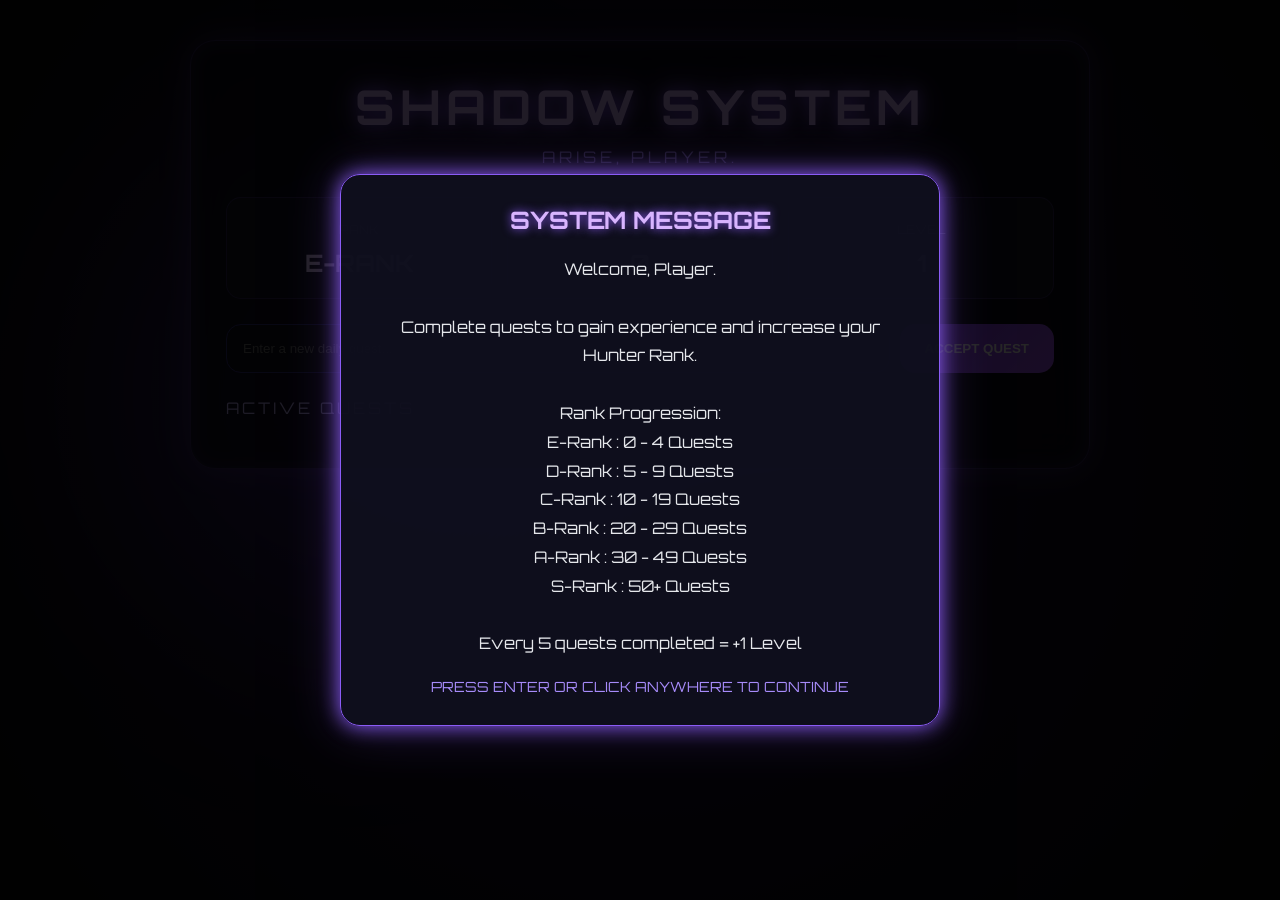
==== index.html @ d4f6214d "Rename Untitled-2.html to index.html" ====
<!DOCTYPE html>
<html lang="en">
<head>
    <meta charset="UTF-8">
    <meta name="viewport" content="width=device-width, initial-scale=1.0">
    <title>SHADOW SYSTEM</title>
    <link rel="stylesheet" href="style1.css">
</head>
<body>

    <div class="aura"></div>

    <div class="system-window">

        <div class="system-header">
            <h1>SHADOW SYSTEM</h1>
            <p>ARISE, PLAYER.</p>
        </div>

        <div class="player-panel">

            <div class="stat-card">
                <span>RANK</span>
                <h2 id="rank">E-RANK</h2>
            </div>

            <div class="stat-card">
                <span>CLEARED QUESTS</span>
                <h2 id="count">0</h2>
            </div>

            <div class="stat-card">
                <span>LEVEL</span>
                <h2 id="level">1</h2>
            </div>

        </div>

        <div class="quest-input">

            <input
                type="text"
                id="input"
                placeholder="Enter a new daily quest..."
            >

            <button onclick="addQuest()">
                ACCEPT QUEST
            </button>

        </div>

        <div class="quest-title">
            ACTIVE QUESTS
        </div>

        <ul id="list"></ul>

    </div>
<div id="systemPopup" class="system-popup">

    <div class="popup-box">

        <h2>SYSTEM MESSAGE</h2>

        <p>
            Welcome, Player.

            <br><br>

            Complete quests to gain experience and increase your Hunter Rank.

            <br><br>

            Rank Progression:

            <br>E-Rank : 0 - 4 Quests
            <br>D-Rank : 5 - 9 Quests
            <br>C-Rank : 10 - 19 Quests
            <br>B-Rank : 20 - 29 Quests
            <br>A-Rank : 30 - 49 Quests
            <br>S-Rank : 50+ Quests

            <br><br>

            Every 5 quests completed = +1 Level
        </p>

        <div class="close-text">
            PRESS ENTER OR CLICK ANYWHERE TO CONTINUE
        </div>

    </div>

</div>

    <script src="script1.js"></script>

</body>
</html>
---- style1.css ----
@import url('https://fonts.googleapis.com/css2?family=Orbitron:wght@400;600;700&display=swap');

*{
    margin:0;
    padding:0;
    box-sizing:border-box;
}

body{
    min-height:100vh;

    font-family:'Orbitron',sans-serif;

    background:
    radial-gradient(circle at center,
    #2a1459 0%,
    #120b24 40%,
    #050505 100%);

    overflow-x:hidden;
    overflow-y:auto;

    padding:40px 0;
}

/* Shadow Aura */

.aura{
    position:absolute;

    width:700px;
    height:700px;

    border-radius:50%;

    background:
    radial-gradient(
        rgba(120,70,255,.35),
        transparent 70%
    );

    filter:blur(70px);

    animation:pulse 5s infinite ease-in-out;
}

@keyframes pulse{

    0%,100%{
        transform:scale(1);
    }

    50%{
        transform:scale(1.15);
    }
}

/* Main System Window */

.system-window{

    width:90%;
    max-width:900px;

    margin:0 auto;

    background:rgba(10,10,20,.8);

    backdrop-filter:blur(20px);

    border:1px solid rgba(139,92,246,.3);

    border-radius:25px;

    padding:35px;

    box-shadow:
    0 0 30px rgba(139,92,246,.25),
    inset 0 0 20px rgba(139,92,246,.15);

    z-index:2;
}

.system-header{
    text-align:center;
}

.system-header h1{

    color:#d8b4fe;

    font-size:3rem;

    letter-spacing:5px;

    text-shadow:
    0 0 15px #8b5cf6,
    0 0 35px #8b5cf6;
}

.system-header p{

    margin-top:10px;

    color:#a78bfa;

    letter-spacing:4px;
}

/* Stats */

.player-panel{

    display:grid;

    grid-template-columns:repeat(3,1fr);

    gap:15px;

    margin-top:30px;
}

.stat-card{

    background:#111122;

    border:1px solid rgba(139,92,246,.25);

    border-radius:15px;

    padding:20px;

    text-align:center;
}

.stat-card span{

    color:#9ca3af;

    font-size:12px;
}

.stat-card h2{

    color:#e9d5ff;

    margin-top:10px;
}

/* Input */

.quest-input{

    display:flex;

    gap:10px;

    margin-top:25px;
}

.quest-input input{

    flex:1;

    padding:16px;

    background:#0f0f1b;

    border:1px solid #312e81;

    border-radius:15px;

    color:white;

    outline:none;
}

.quest-input input:focus{

    box-shadow:
    0 0 15px rgba(139,92,246,.6);
}

.quest-input button{

    padding:16px 25px;

    border:none;

    border-radius:15px;

    color:white;

    cursor:pointer;

    font-weight:bold;

    background:
    linear-gradient(
        135deg,
        #7c3aed,
        #a855f7
    );

    transition:.3s;
}

.quest-input button:hover{

    transform:translateY(-3px);

    box-shadow:
    0 0 20px #8b5cf6;
}

.quest-title{

    margin-top:25px;

    color:#c4b5fd;

    letter-spacing:3px;
}

/* Quest List */

#list{

    margin-top:15px;

    padding:0;
}

#list li{

    list-style:none;
    color: #7c3aed;

    background:#111122;

    border:1px solid rgba(139,92,246,.2);

    border-radius:15px;

    padding:15px;

    margin-bottom:12px;

    display:flex;

    justify-content:space-between;

    align-items:center;

    animation:spawn .3s ease;
}

@keyframes spawn{

    from{
        opacity:0;
        transform:translateY(15px);
    }

    to{
        opacity:1;
        transform:translateY(0);
    }
}

.task-buttons{
    display:flex;
    gap:10px;
}

.complete-btn{

    background:#22c55e;

    color:white;

    border:none;

    border-radius:10px;

    padding:10px 14px;

    cursor:pointer;
}

.delete-btn{

    background:#ef4444;

    color:white;

    border:none;

    border-radius:10px;

    padding:10px 14px;

    cursor:pointer;
}

.completed{

    text-decoration:line-through;

    opacity:.5;
}

@media(max-width:768px){

    .player-panel{
        grid-template-columns:1fr;
    }

    .quest-input{
        flex-direction:column;
    }

    .quest-input button{
        width:100%;
    }
}
/* =========================
   SOLO LEVELING SYSTEM POPUP
========================= */

.system-popup{
    position:fixed;
    inset:0;

    display:flex;
    justify-content:center;
    align-items:center;

    background:rgba(0,0,0,.85);

    z-index:9999;

    animation:fadeIn .4s ease;
}

.popup-box{

    width:90%;
    max-width:600px;

    padding:30px;

    background:rgba(15,15,30,.95);

    border:1px solid #8b5cf6;

    border-radius:20px;

    text-align:center;

    box-shadow:
    0 0 20px #8b5cf6,
    0 0 50px rgba(139,92,246,.3);
}

.popup-box h2{

    color:#d8b4fe;

    margin-bottom:20px;

    text-shadow:
    0 0 10px #8b5cf6;
}

.popup-box p{

    color:#e5e7eb;

    line-height:1.8;
}

.close-text{

    margin-top:20px;

    color:#a78bfa;

    font-size:14px;

    animation:blink 1.5s infinite;
}

@keyframes blink{

    50%{
        opacity:.3;
    }
}

@keyframes fadeIn{

    from{
        opacity:0;
    }

    to{
        opacity:1;
    }
}

.hide-popup{
    animation:fadeOut .3s forwards;
}
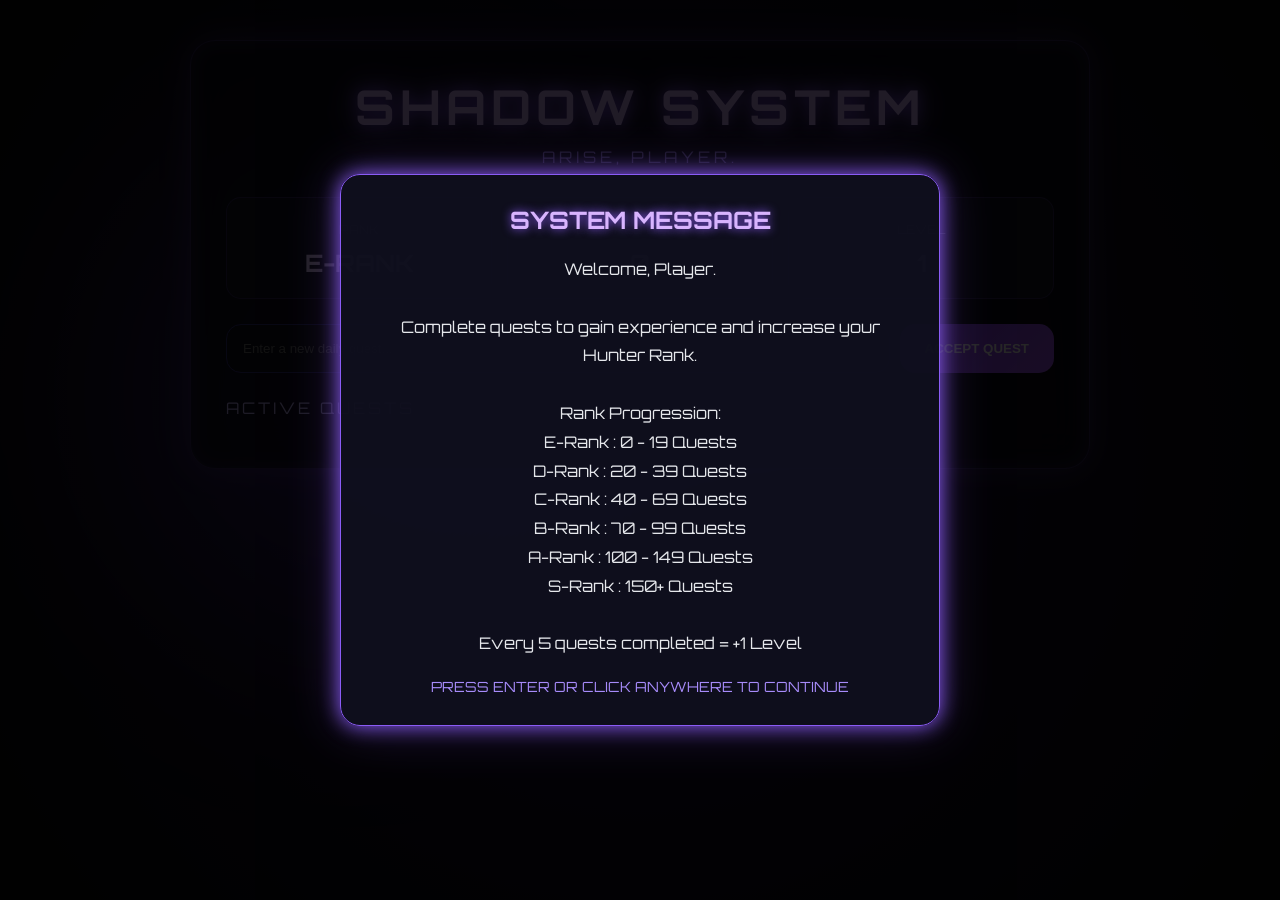
==== commit f66c7f6e: "Update rank progression quest ranges in index.html" ====
--- a/index.html
+++ b/index.html
@@ -74,12 +74,12 @@
 
             Rank Progression:
 
-            <br>E-Rank : 0 - 4 Quests
-            <br>D-Rank : 5 - 9 Quests
-            <br>C-Rank : 10 - 19 Quests
-            <br>B-Rank : 20 - 29 Quests
-            <br>A-Rank : 30 - 49 Quests
-            <br>S-Rank : 50+ Quests
+             <br>E-Rank : 0 - 19 Quests
+            <br>D-Rank : 20 - 39 Quests
+            <br>C-Rank : 40 - 69 Quests
+            <br>B-Rank : 70 - 99 Quests
+            <br>A-Rank : 100 - 149 Quests
+            <br>S-Rank : 150+ Quests
 
             <br><br>
 
